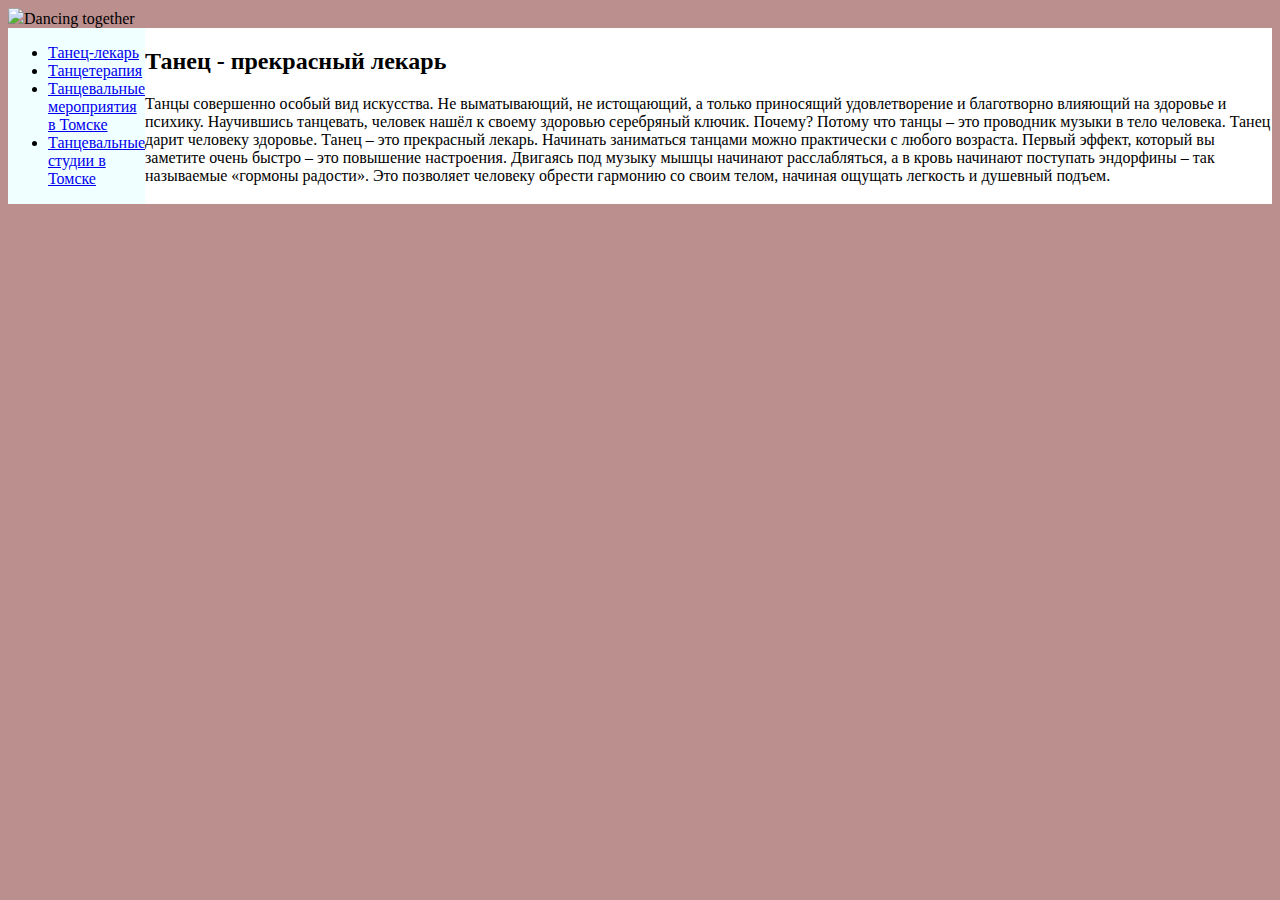
==== index.html @ 7837fe1e "first page" ====
<!doctype html>
<html>
    <head>
        <meta charset="utf-8">
    <title>Dancing togetherе</title>
        <link href="style.css" rel="stylesheet">
    </head>
<body>
<header>
<img src= https://www.inpearls.ru/pearls/thumbnail/1600000/sm/1x/1599981-6271.jpg
<h1>Dancing together</h1>
</header>
<div id="flex">
    <nav>
    <ul>
        <li><a href= "index.html">Танец-лекарь</a></li>
        <li><a href= "week0.html">Танцетерапия</a></li>
        <li><a href= "week00.html">Танцевальные мероприятия в Томске</a></li>
        <li><a href= "week000.html">Танцевальные студии в Томске</a></li>
    </ul>
    </nav>
<main>
<h2>Танец - прекрасный лекарь</h2>
<p> Танцы совершенно особый вид искусства. Не выматывающий, не истощающий, а только приносящий удовлетворение и благотворно влияющий на здоровье и психику. Научившись танцевать, человек нашёл к своему здоровью серебряный ключик. Почему? Потому что танцы – это проводник музыки в тело человека. Танец дарит человеку здоровье. Танец – это прекрасный лекарь. Начинать заниматься танцами можно практически с любого возраста.

Первый эффект, который вы заметите очень быстро – это повышение настроения. Двигаясь под музыку мышцы начинают расслабляться, а в кровь начинают поступать эндорфины – так называемые «гормоны радости». Это позволяет человеку обрести гармонию со своим телом, начиная ощущать легкость и душевный подъем.</p>
</main>
</div>
</body>
</html>
---- style.css ----
body {
background-color:#BC8F8F;
}
#flex {
display: flex;
flex-direction: row;
}

nav {
background-color: #F0FFFF;
}
main {
background-color: #ffffff;
}
h1 {
color: green;
}
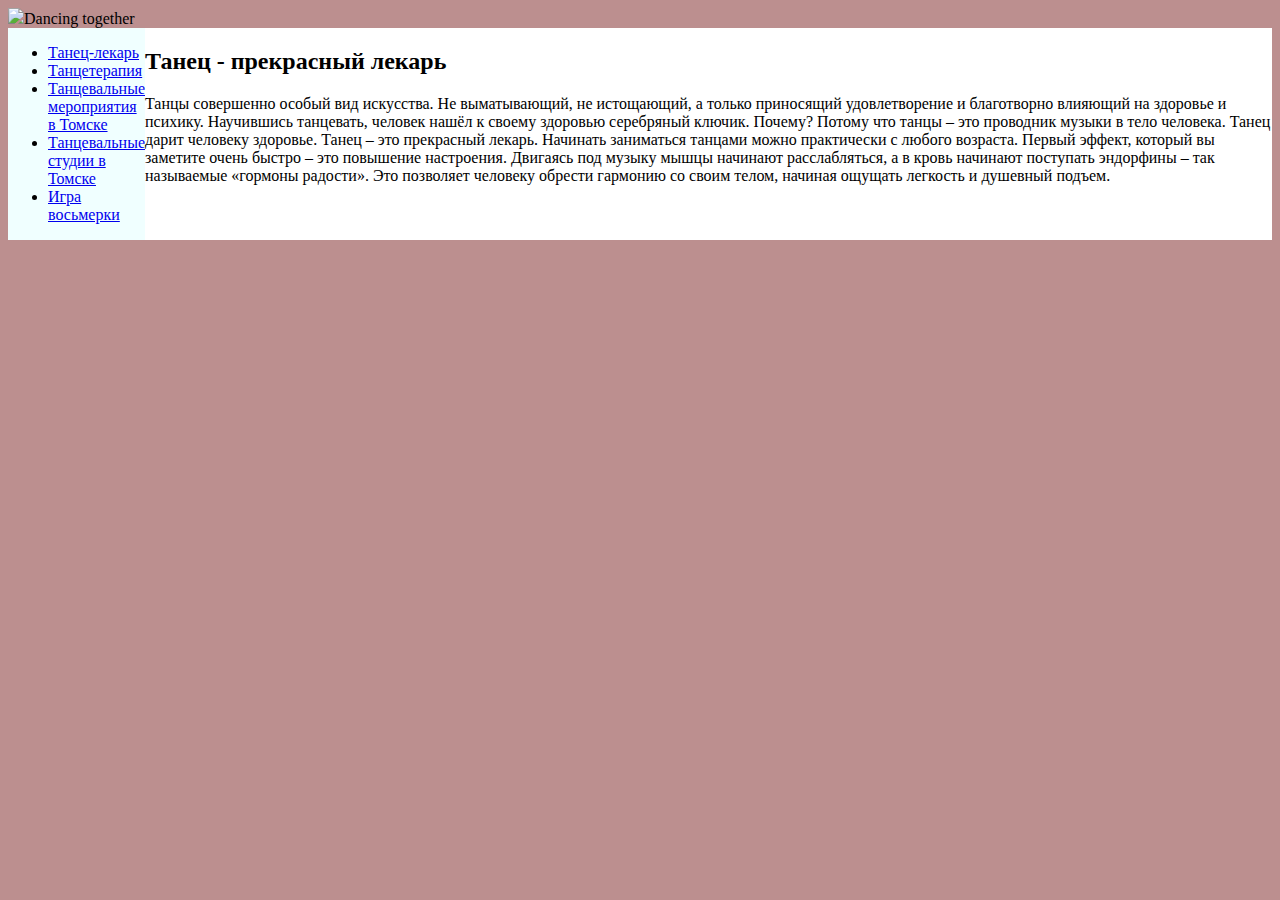
==== commit b19936f5: "игра восьмерки" ====
--- a/index.html
+++ b/index.html
@@ -17,6 +17,7 @@
         <li><a href= "week0.html">Танцетерапия</a></li>
         <li><a href= "week00.html">Танцевальные мероприятия в Томске</a></li>
         <li><a href= "week000.html">Танцевальные студии в Томске</a></li>
+        <li><a href= "./eight/eight.html"> Игра восьмерки</a></li>
     </ul>
     </nav>
 <main>
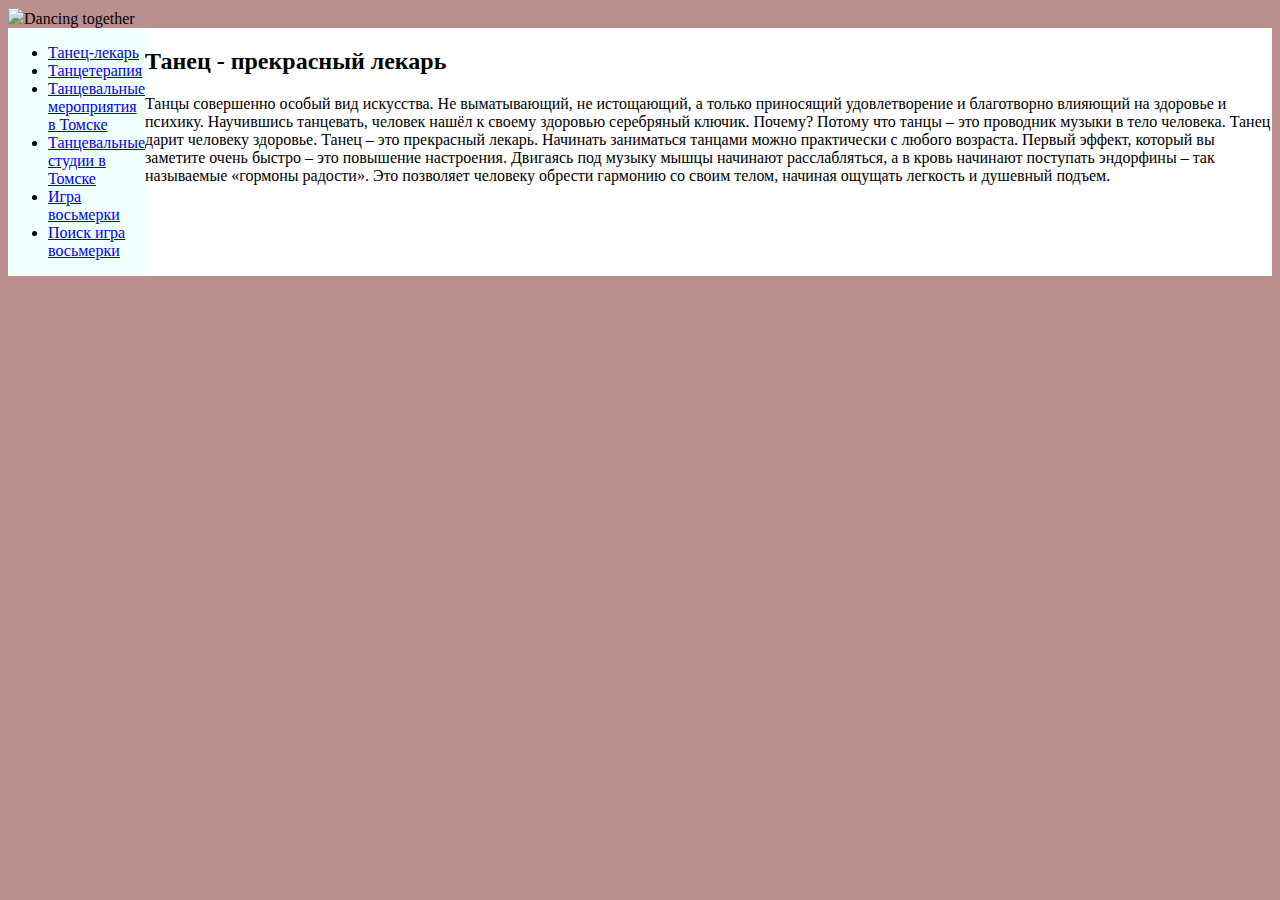
==== commit 3a744716: "eight" ====
--- a/index.html
+++ b/index.html
@@ -18,6 +18,7 @@
         <li><a href= "week00.html">Танцевальные мероприятия в Томске</a></li>
         <li><a href= "week000.html">Танцевальные студии в Томске</a></li>
         <li><a href= "./eight/eight.html"> Игра восьмерки</a></li>
+        <li><a href= "./eight_ai/eight.html"> Поиск игра восьмерки</a></li>
     </ul>
     </nav>
 <main>
